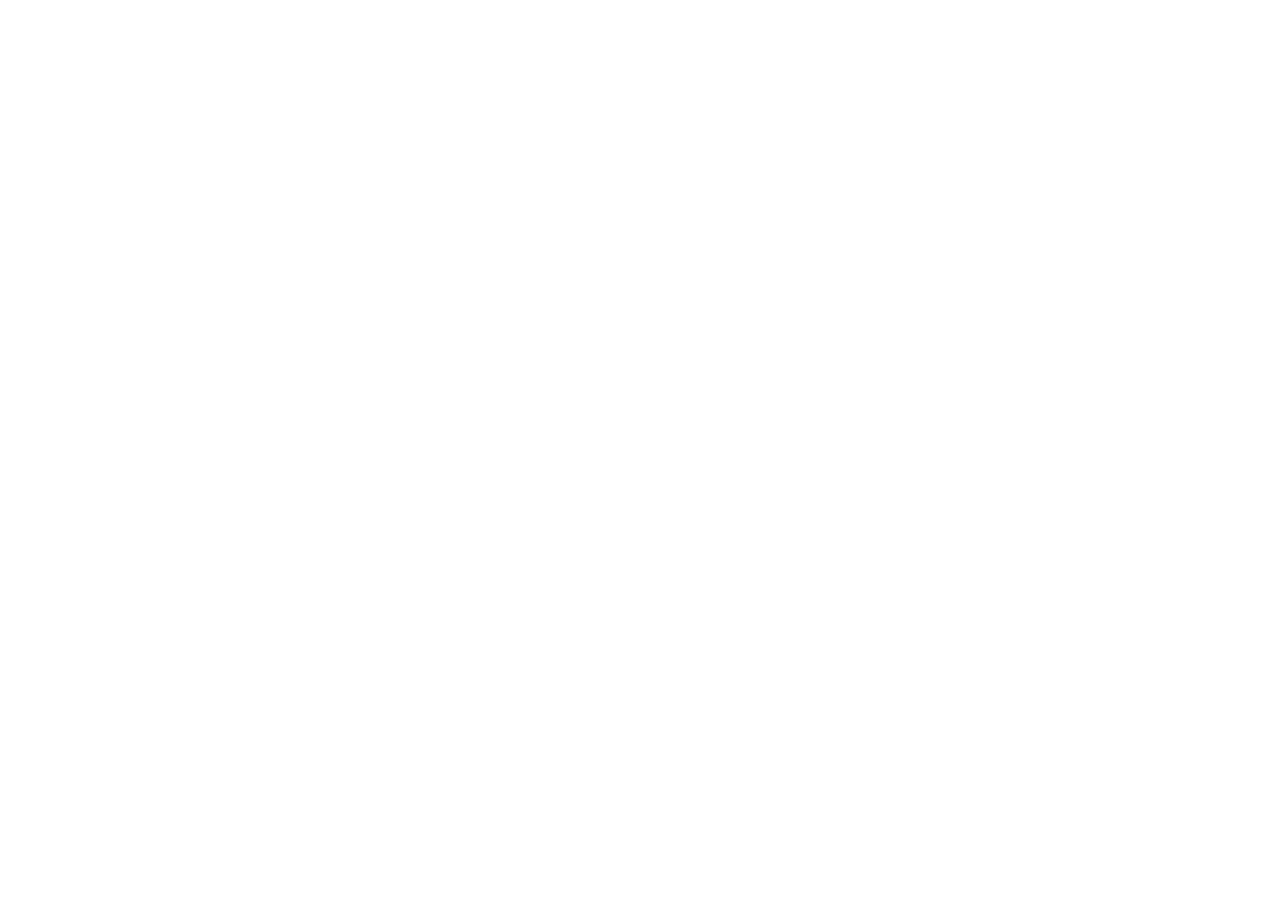
==== index.html @ c43dee9b "Creacion de archivo index.html." ====
<!DOCTYPE html>
<html lang="en">
<head>
    <meta charset="UTF-8">
    <meta name="viewport" content="width=device-width, initial-scale=1.0">
    <title>Acm Web Design | Welcome</title>
    <link rel="stylesheet" href="./css/style.css">
</head>
<body>
    
</body>
</html>
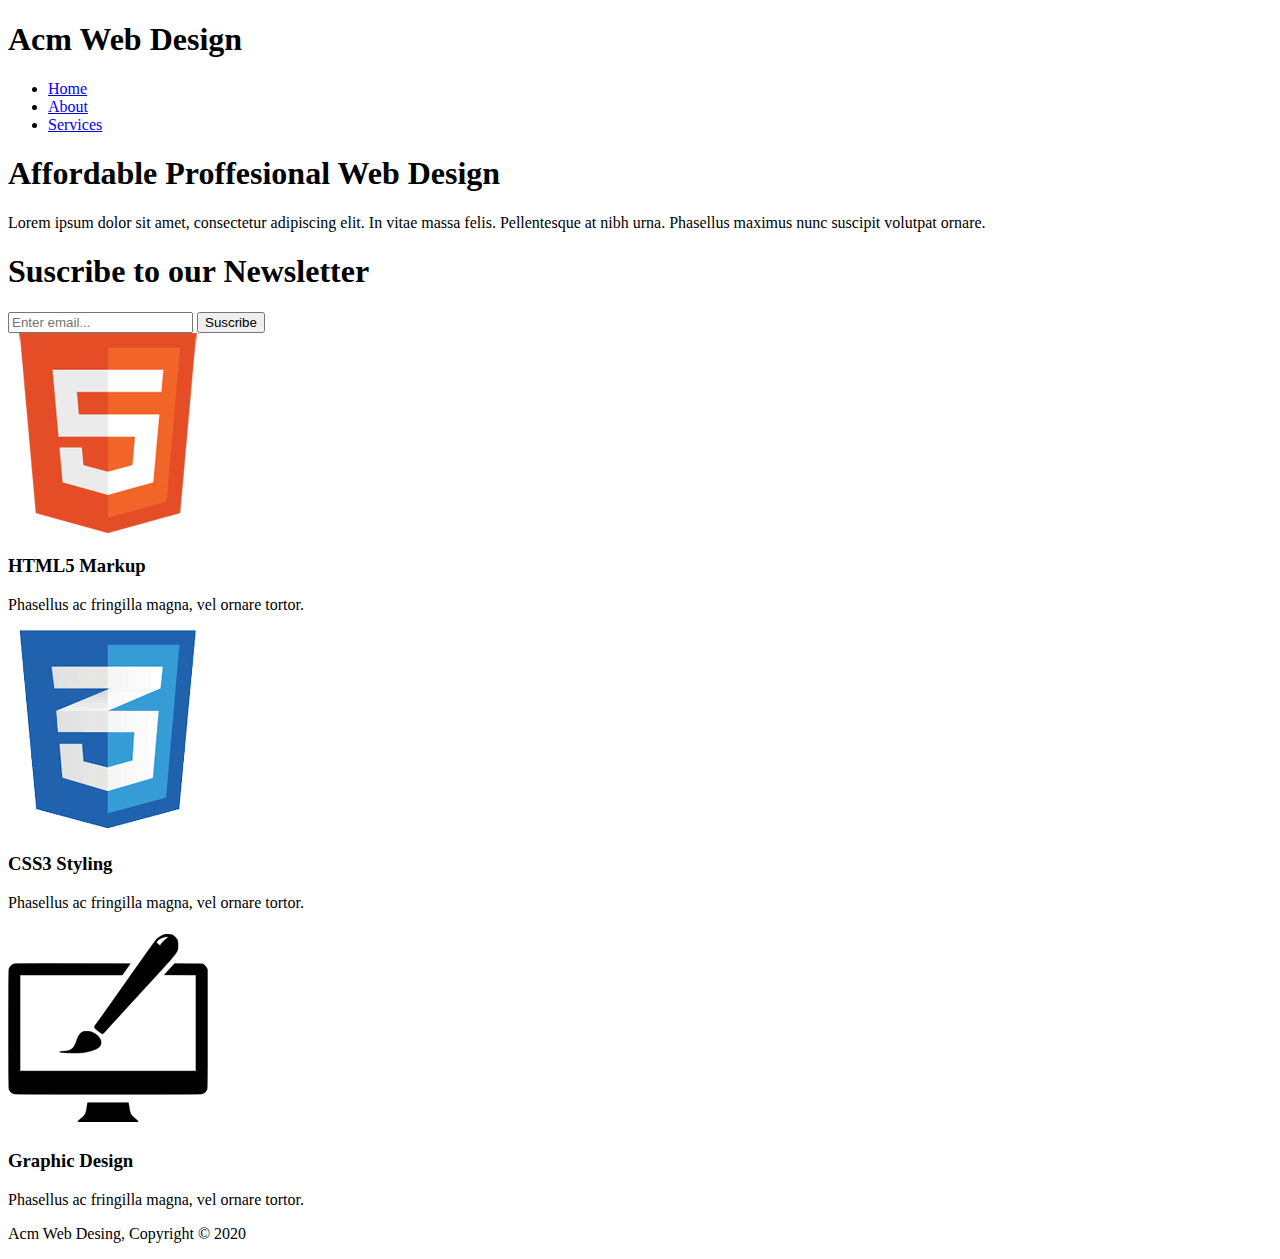
==== commit c2431411: "Creacion de esqueleto de index.html" ====
--- a/index.html
+++ b/index.html
@@ -3,10 +3,79 @@
 <head>
     <meta charset="UTF-8">
     <meta name="viewport" content="width=device-width, initial-scale=1.0">
+    <meta name="viewport" content="width=device-width">
+    <meta name="description" content="Affordable and professional web design">
+    <meta name="keywords" content="web design, affordable web design, professional web design">
+    <meta name="author" content="Edison Proano">
     <title>Acm Web Design | Welcome</title>
     <link rel="stylesheet" href="./css/style.css">
 </head>
 <body>
-    
+    <header>
+        <div class="container">
+            <div id="brnading">
+                <h1>Acm Web Design</h1>
+            </div>
+            <!---->
+            <nav>
+                <ul>
+                    <li><a href="index.html">Home</a></li>
+                    <li><a href="about.html">About</a></li>
+                    <li><a href="service.html">Services</a></li>
+                </ul>
+            </nav>
+            <!---->
+        </div>
+    </header>
+    <!---->
+    <section id="showcase">
+        <div class="container">
+
+            <h1>Affordable Proffesional Web Design</h1>
+
+            <p>Lorem ipsum dolor sit amet, consectetur adipiscing elit. 
+                In vitae massa felis. Pellentesque at nibh urna. 
+                Phasellus maximus nunc suscipit volutpat ornare.
+            </p>
+
+        </div>
+    </section>
+    <!---->
+    <section id="newaletter">
+        <div class="container">
+            <h1>Suscribe to our Newsletter</h1>
+            <form>
+                <input type="email" placeholder="Enter email...">
+                <button type="submit" class="button_1">Suscribe</button>
+            </form>
+        </div>
+    </section>
+    <!---->
+    <section id="boxes">
+        <div class="container">
+            <div class="box">
+                <img src="./images/logo_html.png">
+                <h3>HTML5 Markup</h3>
+                <p>Phasellus ac fringilla magna, vel ornare tortor. </p>
+            </div>
+
+            <div class="box">
+                <img src="./images/logo_css.png">
+                <h3>CSS3 Styling</h3>
+                <p>Phasellus ac fringilla magna, vel ornare tortor. </p>
+            </div>
+
+            <div class="box">
+                <img src="./images/logo_brush.png">
+                <h3>Graphic Design</h3>
+                <p>Phasellus ac fringilla magna, vel ornare tortor. </p>
+            </div>
+        </div>
+    </section>
+    <!---->
+    <footer>
+        <p>Acm Web Desing, Copyright &copy; 2020</p>
+    </footer>
+
 </body>
 </html>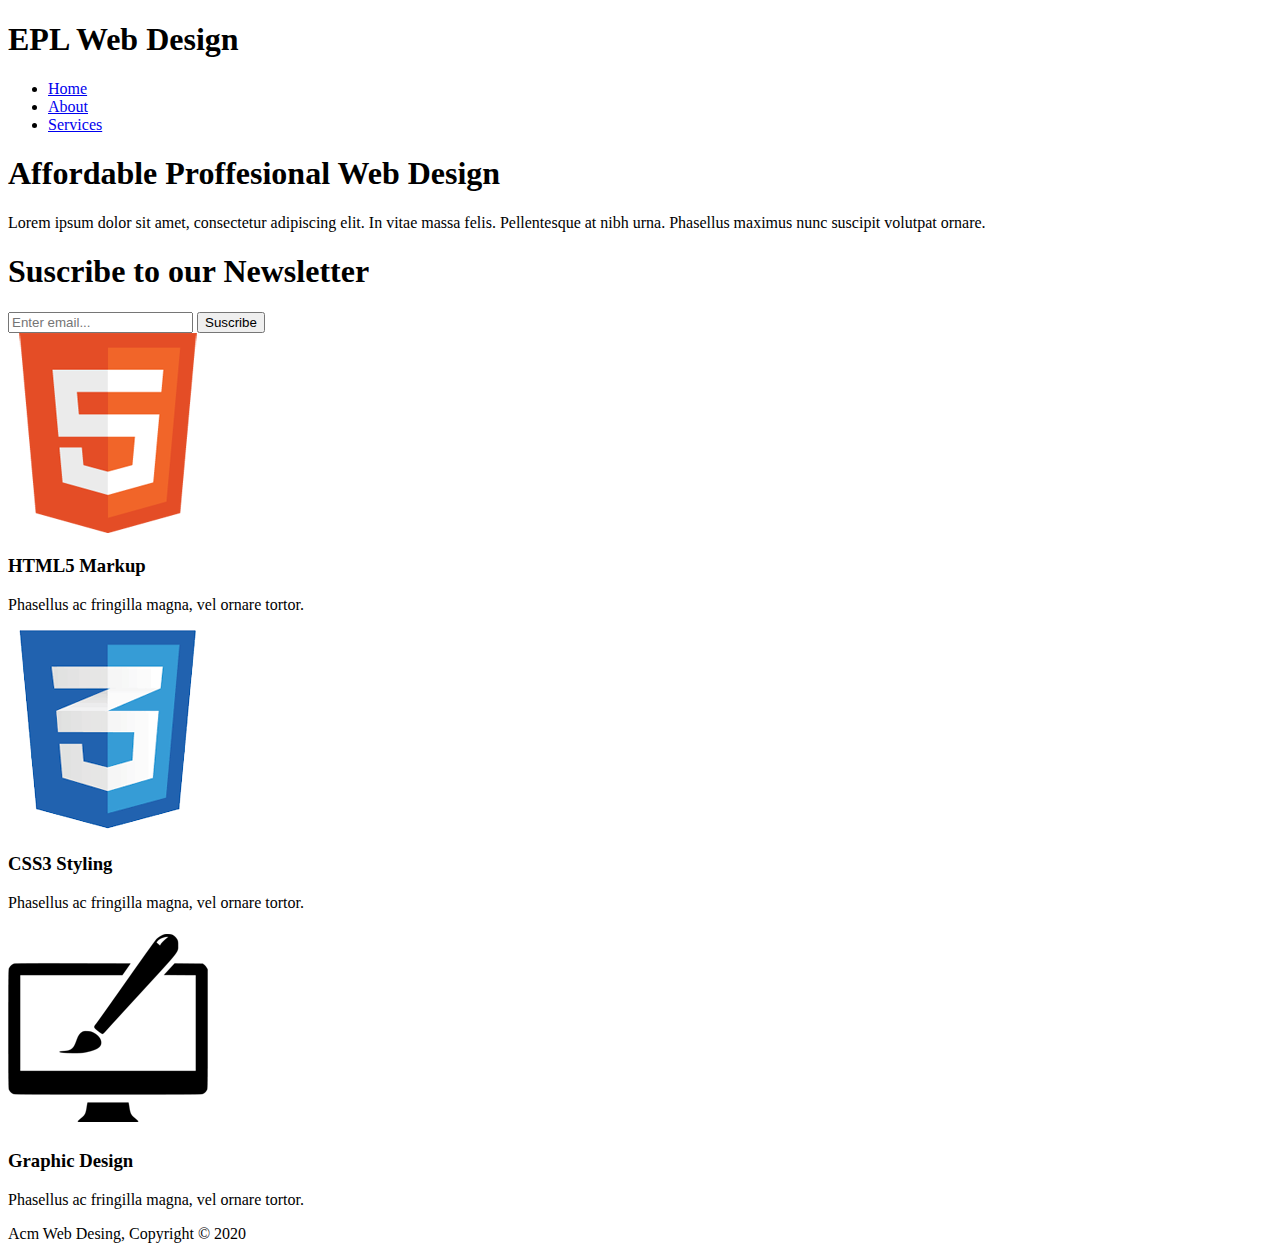
==== commit 3c4574bc: "EPL Web Design" ====
--- a/index.html
+++ b/index.html
@@ -7,14 +7,14 @@
     <meta name="description" content="Affordable and professional web design">
     <meta name="keywords" content="web design, affordable web design, professional web design">
     <meta name="author" content="Edison Proano">
-    <title>Acm Web Design | Welcome</title>
+    <title>EPL Web Design | Welcome</title>
     <link rel="stylesheet" href="./css/style.css">
 </head>
 <body>
     <header>
         <div class="container">
             <div id="brnading">
-                <h1>Acm Web Design</h1>
+                <h1>EPL Web Design</h1>
             </div>
             <!---->
             <nav>
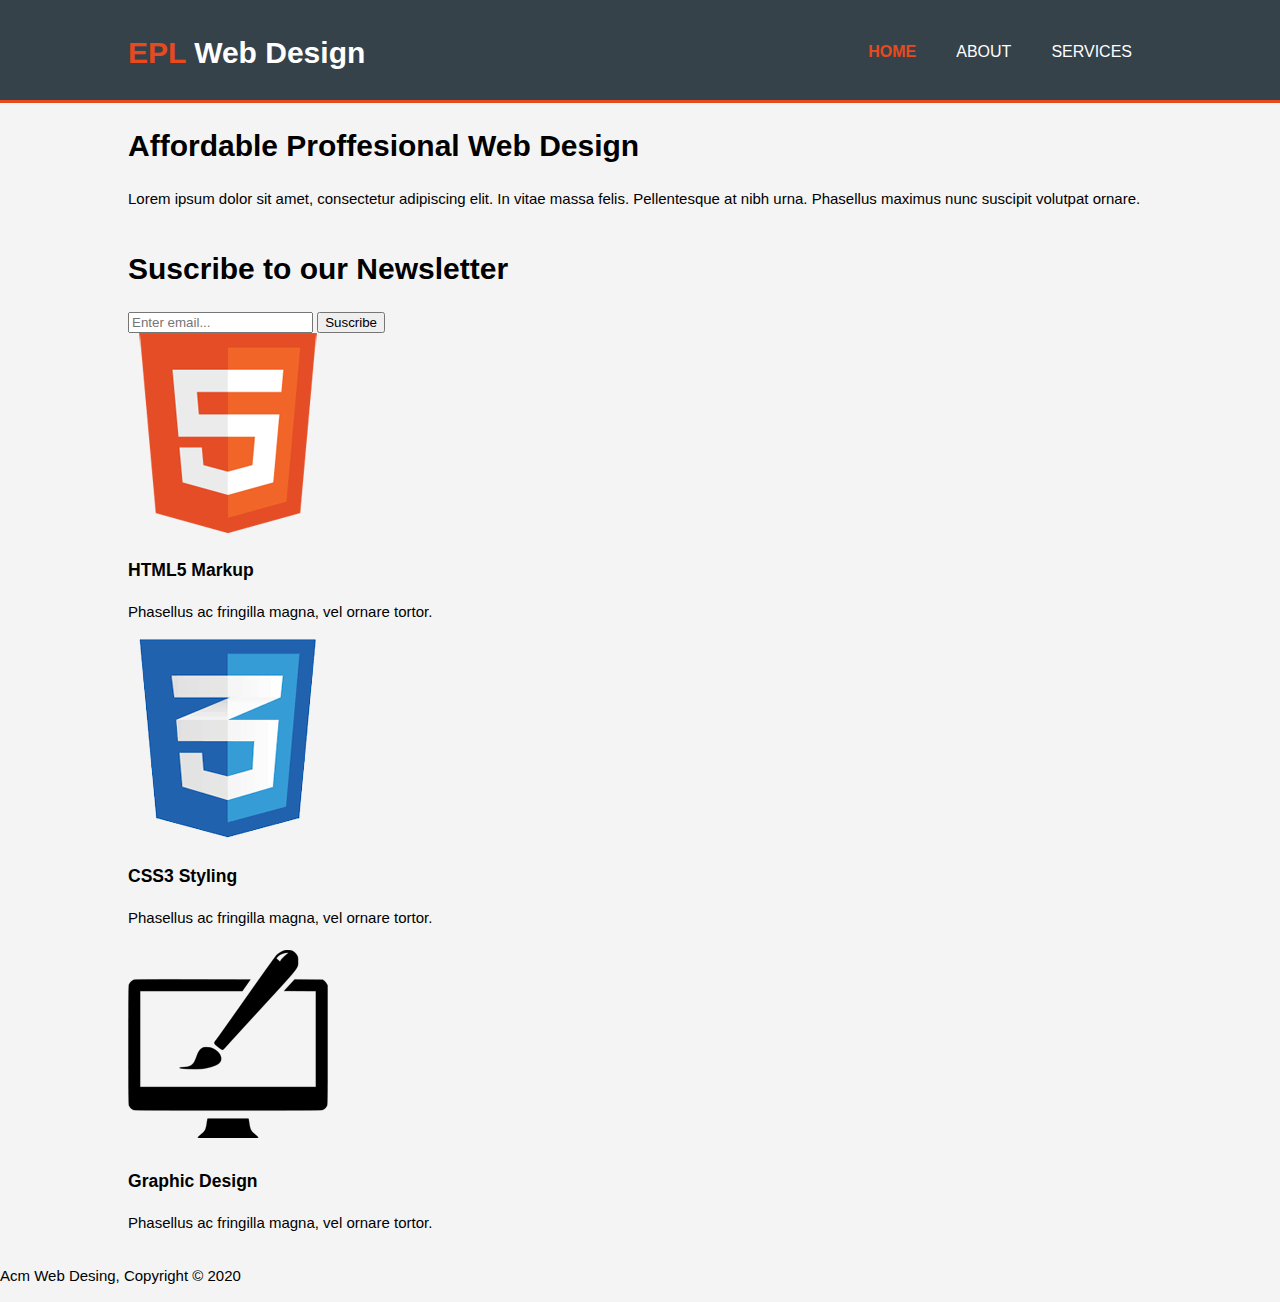
==== commit 728397b7: "Creacion de clases highlight y current en index." ====
--- a/index.html
+++ b/index.html
@@ -13,13 +13,13 @@
 <body>
     <header>
         <div class="container">
-            <div id="brnading">
-                <h1>EPL Web Design</h1>
+            <div id="branding">
+                <h1><span class="highlight">EPL</span> Web Design</h1>
             </div>
             <!---->
             <nav>
                 <ul>
-                    <li><a href="index.html">Home</a></li>
+                    <li class="current"><a href="index.html">Home</a></li>
                     <li><a href="about.html">About</a></li>
                     <li><a href="service.html">Services</a></li>
                 </ul>
--- a/css/style.css
+++ b/css/style.css
@@ -0,0 +1,67 @@
+body {
+    font-family: Arial, Helvetica, sans-serif;
+    font-size: 15px;
+    line-height: 1.5;
+    padding: 0;
+    margin: 0;
+    background-color: #f4f4f4;
+}
+
+/* Global */
+.container {
+    width: 80%;
+    margin: auto;
+    overflow: hidden;
+}
+
+ul {
+    margin: 0;
+    padding: 0;
+}
+
+/* Header */
+header {
+    background: #35424a;
+    color: #ffffff;
+    padding-top: 30px;
+    min-height: 70px;
+    border-bottom: #e8491d 3px solid;
+}
+
+header a {
+    color: #ffffff;
+    text-decoration: none;
+    text-transform: uppercase;
+    font-size: 16px;
+}
+
+header li {
+    float: left;
+    display: inline;
+    padding: 0 20px 0 20px; 
+}
+
+header #branding {
+    float: left;
+}
+
+header #branding h1 {
+    margin: 0;
+}
+
+header nav {
+    float: right;
+    margin-top: 10px;
+}
+
+header .highlight, header .current a {
+    color: #e8491d;
+    font-weight: bold;
+
+}
+
+header a:hover {
+    color: #cccccc;
+    font-weight: bold;
+}
+
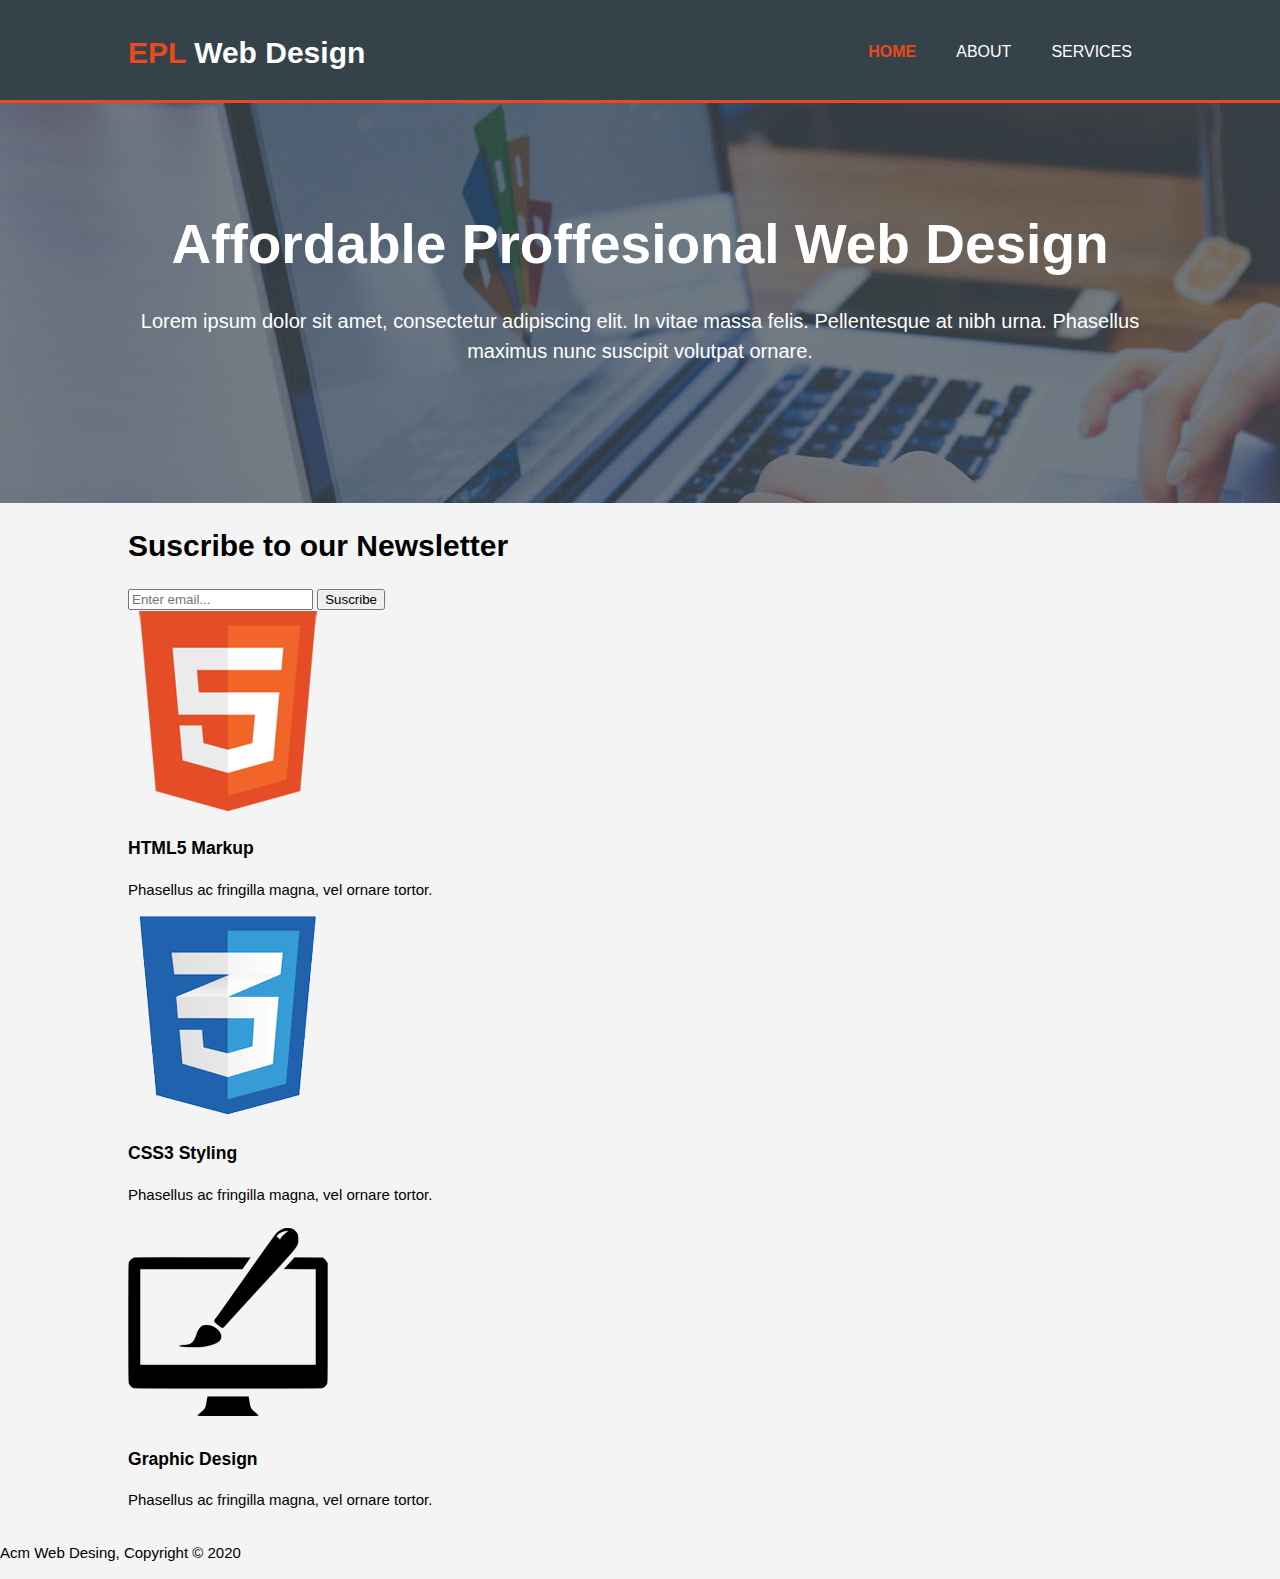
==== commit dfe338d8: "Correccion de error en seccion newletter clase." ====
--- a/index.html
+++ b/index.html
@@ -41,7 +41,7 @@
         </div>
     </section>
     <!---->
-    <section id="newaletter">
+    <section id="newsletter">
         <div class="container">
             <h1>Suscribe to our Newsletter</h1>
             <form>
--- a/css/style.css
+++ b/css/style.css
@@ -65,3 +65,23 @@
     font-weight: bold;
 }
 
+/* Showcase */
+#showcase {
+    min-height: 400px;
+    background: url('../images/showcase.jpg') no-repeat 0 -400px;
+    text-align: center;
+    color: #ffffff;
+}
+
+#showcase h1 {
+    margin-top: 100px;
+    font-size: 55px;
+    margin-bottom: 10px;
+}
+
+#showcase p {
+    font-size: 20px;
+}
+
+
+
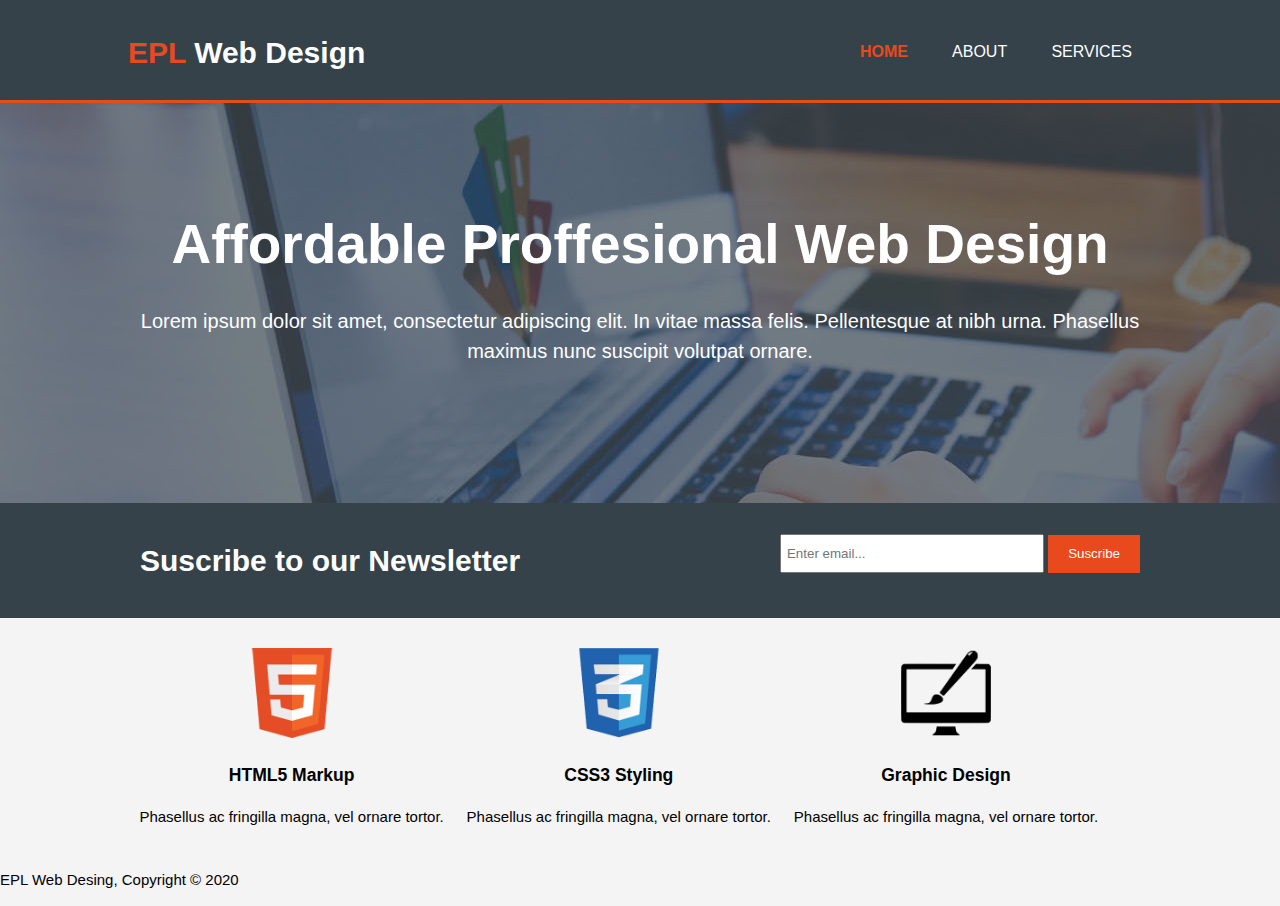
==== commit c03a94cb: "Cambio de sigla de footer." ====
--- a/index.html
+++ b/index.html
@@ -74,7 +74,7 @@
     </section>
     <!---->
     <footer>
-        <p>Acm Web Desing, Copyright &copy; 2020</p>
+        <p>EPL Web Desing, Copyright &copy; 2020</p>
     </footer>
 
 </body>
--- a/css/style.css
+++ b/css/style.css
@@ -8,6 +8,7 @@
 }
 
 /* Global */
+
 .container {
     width: 80%;
     margin: auto;
@@ -19,7 +20,17 @@
     padding: 0;
 }
 
+.button_1 {
+    height: 38px;
+    background: #e8491d;
+    border: 0;
+    padding-left: 20px;
+    padding-right: 20px;
+    color: #ffffff;
+}
+
 /* Header */
+
 header {
     background: #35424a;
     color: #ffffff;
@@ -36,7 +47,6 @@
 }
 
 header li {
-    float: left;
     display: inline;
     padding: 0 20px 0 20px; 
 }
@@ -66,6 +76,7 @@
 }
 
 /* Showcase */
+
 #showcase {
     min-height: 400px;
     background: url('../images/showcase.jpg') no-repeat 0 -400px;
@@ -83,5 +94,47 @@
     font-size: 20px;
 }
 
+/* Newsletter */
+
+#newsletter {
+    padding: 15px;
+    color: #ffffff;
+    background: #35424a;
+}
+
+#newsletter h1 {
+    float: left;  
+}
+
+#newsletter form {
+    float: right;
+    margin-top: 16px;
+}
+
+#newsletter form input {
+    padding: 5px;
+    height: 25px;
+    width: 250px;
+}
+
+/* Boxes */
+
+#boxes {
+    margin-top: 20px;
+}
+
+#boxes .box {
+    float: left;
+    text-align: center;
+    width: 30%;
+    padding: 10px;
+}
+
+#boxes .box img {
+    width: 90px;
+}
 
 
+
+
+
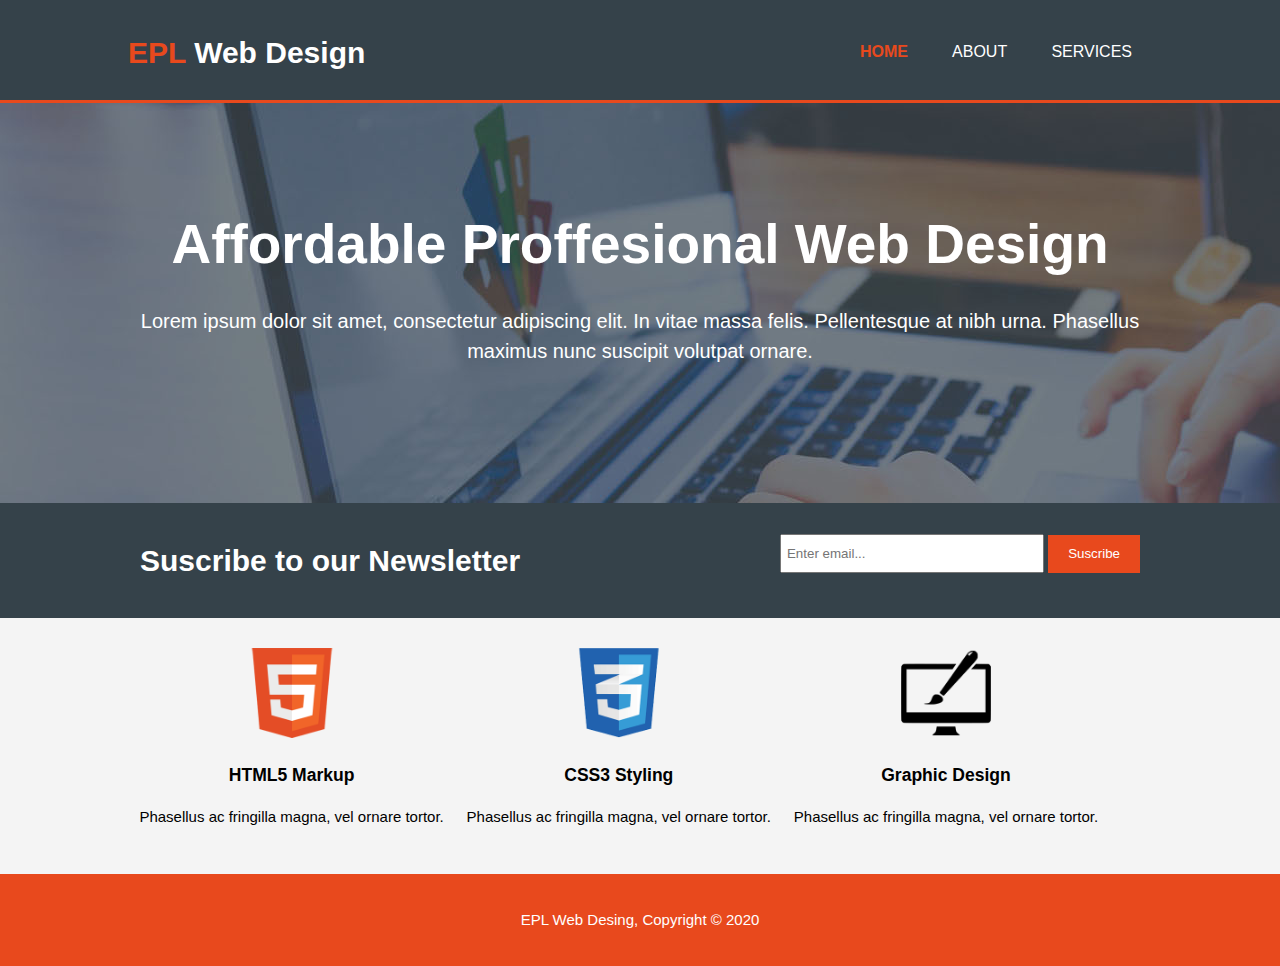
==== commit c17d8731: "Cambio de vinculo de services.html" ====
--- a/index.html
+++ b/index.html
@@ -21,7 +21,7 @@
                 <ul>
                     <li class="current"><a href="index.html">Home</a></li>
                     <li><a href="about.html">About</a></li>
-                    <li><a href="service.html">Services</a></li>
+                    <li><a href="services.html">Services</a></li>
                 </ul>
             </nav>
             <!---->
--- a/css/style.css
+++ b/css/style.css
@@ -27,6 +27,14 @@
     padding-left: 20px;
     padding-right: 20px;
     color: #ffffff;
+}
+
+.dark {
+    padding: 15px;
+    background: #35424a;
+    color: #ffffff;
+    margin-top: 10px;
+    margin-bottom: 10px;
 }
 
 /* Header */
@@ -134,7 +142,34 @@
     width: 90px;
 }
 
+/* Sidebar */
+aside#sidebar {
+    float: right;
+    width: 30%;
+    margin-top: 10px;
+    text-align: justify;
+}
+
+/* Main-col */
+article#main-col {
+    float: left;
+    text-align: justify;
+    width: 65%;
+}
+
+
+
+/* Footer */
+
+footer {
+    padding: 20px;
+    margin-top: 20px;
+    color: #ffffff;
+    background-color: #e8491d;
+    text-align: center;
+}
 
 
 
 
+
